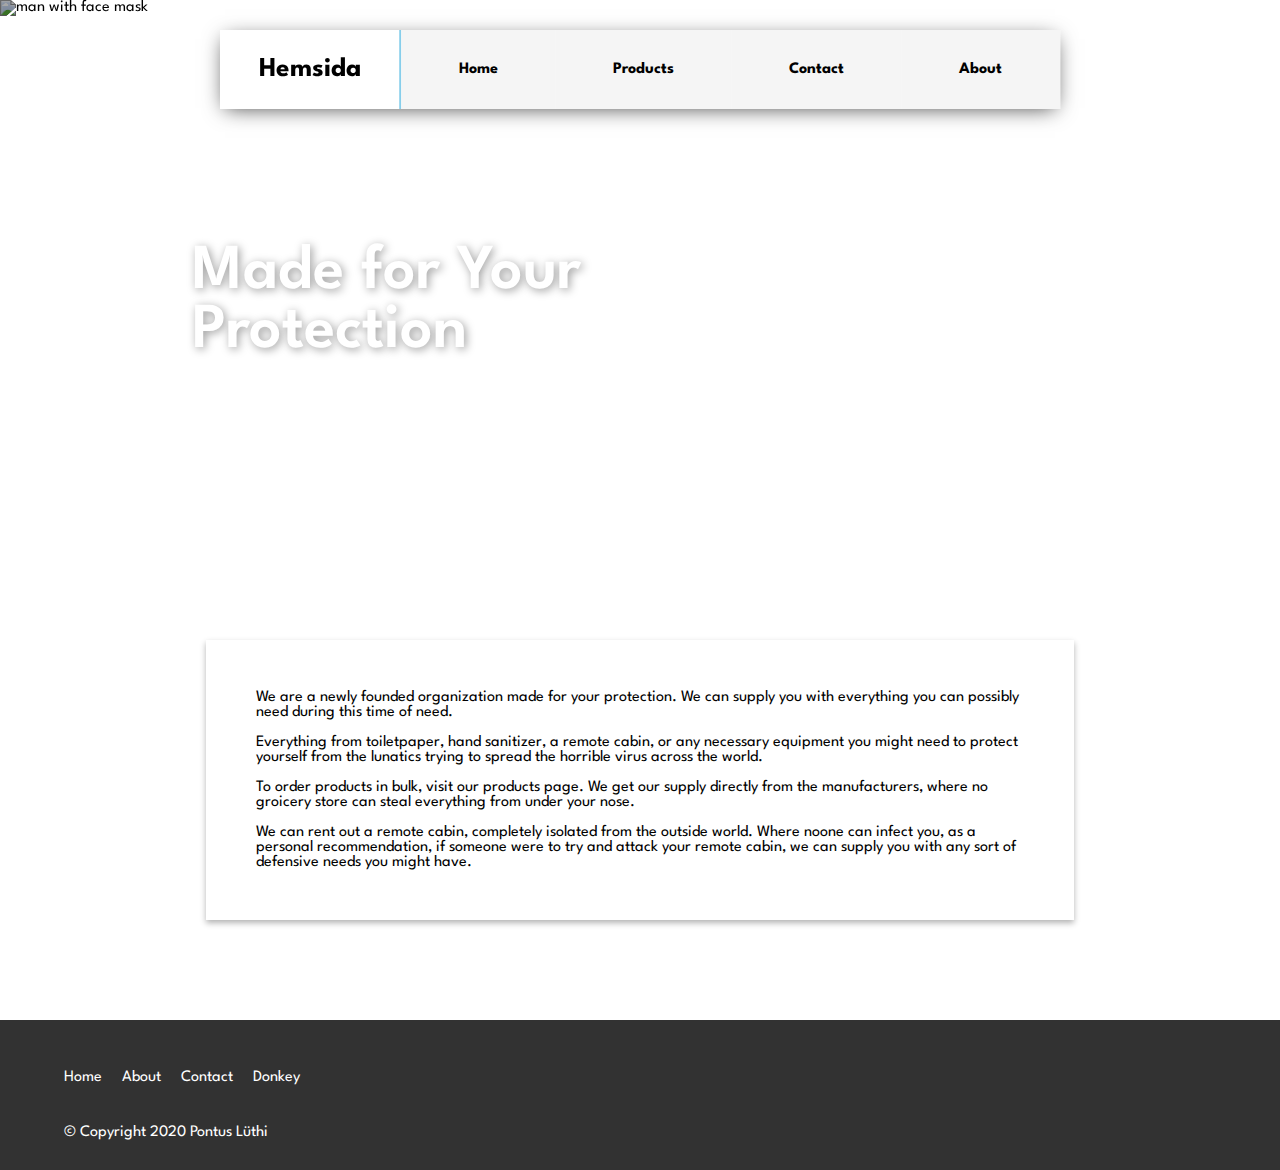
==== about.html @ 4a4408cd "Added relevant content, added about.html" ====
<!DOCTYPE html>
<html lang="en">
  <head>
    <meta charset="UTF-8" />
    <meta name="viewport" content="width=device-width, initial-scale=1.0" />
    <title>pontus-luthi-k5</title>
    <link rel="stylesheet" href="css/style.css" />
    <link rel="stylesheet" href="css/about.css" />
    <link
      href="https://fonts.googleapis.com/css?family=Spartan&display=swap"
      rel="stylesheet"
    />
    <script defer src="js/script.js"></script>
  </head>
  <body>
    <header>
      <h1>Hemsida</h1>
      <ul class="navBarItems">
        <li>
          Home
          <ul class="navList">
            <li><a href="index.html">Home</a></li>
            <li><a href="https://bing.com">Bing</a></li>
            <li><a href="https://github.com">GitHub</a></li>
          </ul>
        </li>
        <li>
          Products
          <ul class="navList">
            <li><a href="https://youtube.com">Youtube</a></li>
            <li><a href="https://bing.com">Bing</a></li>
            <li><a href="https://github.com">GitHub</a></li>
          </ul>
        </li>
        <li>
          Contact
          <ul class="navList">
            <li><a href="https://youtube.com">Youtube</a></li>
            <li><a href="https://bing.com">Bing</a></li>
            <li><a href="https://github.com">GitHub</a></li>
          </ul>
        </li>
        <li>
          About
          <ul class="navList">
            <li><a href="about.html">About</a></li>
            <li><a href="https://bing.com">Bing</a></li>
            <li><a href="https://github.com">GitHub</a></li>
          </ul>
        </li>
      </ul>
    </header>
    <div class="img-background">
      <h2>
        Made for Your <br />
        Protection
      </h2>
      <img
        class="showImage background-image background-image-1"
        src="https://images.unsplash.com/photo-1580094687196-cbc2bdab67e4?ixlib=rb-1.2.1&ixid=eyJhcHBfaWQiOjEyMDd9&auto=format&fit=crop&w=1534&q=80"
        alt="man with face mask"
      />
      <img
        class="background-image"
        src="https://images.unsplash.com/photo-1584463699043-740c40f783d2?ixlib=rb-1.2.1&ixid=eyJhcHBfaWQiOjEyMDd9&auto=format&fit=crop&w=1350&q=80"
        alt="pandemic map"
      />
      <img
        class="background-image"
        src="https://images.unsplash.com/photo-1584109807991-ebfcd80112a8?ixlib=rb-1.2.1&ixid=eyJhcHBfaWQiOjEyMDd9&auto=format&fit=crop&w=1554&q=80"
        alt="empty toilet roll"
      />
    </div>

    <div class="about-text">
      <p>
        We are a newly founded organization made for your protection. We can
        supply you with everything you can possibly need during this time of
        need. <br />
        <br />
        Everything from toiletpaper, hand sanitizer, a remote cabin, or any
        necessary equipment you might need to protect yourself from the lunatics
        trying to spread the horrible virus across the world. <br />
        <br />
        To order products in bulk, visit our products page. We get our supply
        directly from the manufacturers, where no groicery store can steal
        everything from under your nose. <br />
        <br />
        We can rent out a remote cabin, completely isolated from the outside
        world. Where noone can infect you, as a personal recommendation, if
        someone were to try and attack your remote cabin, we can supply you with
        any sort of defensive needs you might have.
      </p>
    </div>

    <footer>
      <ul>
        <li>Home</li>
        <li>About</li>
        <li>Contact</li>
        <li>Donkey</li>
      </ul>
      <p>&copy; Copyright 2020 Pontus Lüthi</p>
    </footer>
  </body>
</html>
---- css/style.css ----
* {
  margin: 0;
  padding: 0;
  font-family: "Spartan", sans-serif;
}

header {
  background-color: rgba(255, 255, 255, 0.95);
  display: flex;
  margin-top: 30px;
  margin-left: auto;
  margin-right: auto;
  align-items: center;
  position: fixed;
  left: 50%;
  transform: translate(-50%);

  box-shadow: 0px 4px 20px -5px rgba(0, 0, 0, 0.75);

  z-index: 2;
}

h1 {
  padding-left: 3vw;
  padding-right: 3vw;
  font-size: 1.7rem;
}

header ul {
  display: flex;
  align-items: center;
  justify-content: space-evenly;
  list-style-type: none;
  text-align: center;
  width: 100%;
}

.navList {
  display: flex;
  background-color: rgba(255, 255, 255, 0.95);
  /* margin-top: 24px; */
  position: absolute;
  flex-direction: column;
  padding-left: 1px;

  width: 100%;
  left: 0px;
  top: 100%;

  transition: all 700ms ease;
  max-height: 0px;
  overflow: hidden;
  background-color: rgb(245, 245, 245);
  box-shadow: 0 5px 10px -5px rgba(0, 0, 0, 0.75);
}

li:hover .navList {
  max-height: 500px;
  background-color: rgba(255, 255, 255, 0.95);
}

.navList li {
  padding-top: 7px;
  padding-bottom: 12px;
  font-weight: 400;
}

ul li {
  position: relative;
}

.navBarItems {
  border-left: 2px solid skyblue;
}

.navBarItems > li {
  padding: 2.5vw;
  padding-left: 4.5vw;
  padding-right: 4.5vw;
  background-color: rgb(245, 245, 245);
  transition: background-color 700ms;
  font-weight: 700;
}

.navBarItems > li:hover {
  background-color: rgba(255, 255, 255, 0.95);
  color: skyblue;
}

a {
  color: black;
  text-decoration: none;
}

.img-background {
  height: 60vh;
  overflow: hidden;
  position: relative;
}

@media (max-height: 700px) {
  .img-background {
    height: 420px;
  }
}

h2 {
  position: absolute;
  left: 15%;
  top: 45%;
  z-index: 1;
  color: white;
  font-size: 4rem;
  font-weight: 600;
  text-shadow: 2px 2px 10px rgba(0, 0, 0, 0.4);
}

@keyframes showImage {
  from {
    left: -100%;
  }
  to {
    left: 0;
  }
}

.background-image {
  display: none;
  position: absolute;
  object-fit: cover;
  width: 100%;
  filter: brightness(0.65);
  z-index: 0;
  height: 100%;
}

.showImage {
  display: block;
  animation: showImage;
  animation-duration: 1300ms;
  animation-fill-mode: forwards;
}

.card-info {
  display: flex;
  flex-wrap: wrap;
  justify-content: space-evenly;
  margin-top: 60px;
}

.card-info a {
  width: 260px;
  height: 25vh;
  background-color: rgba(255, 255, 255, 0.95);
  /* padding: 30px; */
  margin: 40px;
  box-shadow: 0 3px 6px 0 rgba(0, 0, 0, 0.3);

  transition: all 200ms;
}

.card-info a p {
  margin: 20px;
  line-height: 1.5;
}

.card-info a:hover {
  box-shadow: 0 6px 7px 0 rgba(0, 0, 0, 0.4);
}

.card-info img {
  display: block;
  object-fit: cover;
  width: 100%;
  height: 50%;
}

footer {
  width: 100%;
  height: 150px;
  background-color: rgb(50, 50, 50);
  margin-top: 100px;
  color: white;
  display: grid;
  grid-template-rows: 1fr 1fr;
}

footer ul {
  display: flex;
  grid-column: 1;
  list-style-type: none;
  margin-top: 50px;
  margin-bottom: auto;
  margin-left: 5%;
}

footer ul li {
  margin-right: 20px;
}

footer p {
  grid-row: 2;
  align-items: center;
  margin-top: auto;
  margin-bottom: auto;
  margin-left: 5%;
}

@media (max-width: 800px) {
  header {
    background-color: white;
    bottom: 0;
    margin-left: 0;
    margin-right: 0;
    width: 100%;
    height: 12vh;
  }

  .navList {
    display: none;
  }

  .navList li {
    background-color: white;
  }

  .navBarItems > li {
    background-color: white;
  }
}
---- css/about.css ----
.about-text {
  width: 60vw;
  margin-left: auto;
  margin-right: auto;
  margin-top: 100px;
  box-shadow: 0 3px 6px 0 rgba(0, 0, 0, 0.3);
  padding: 50px;
}
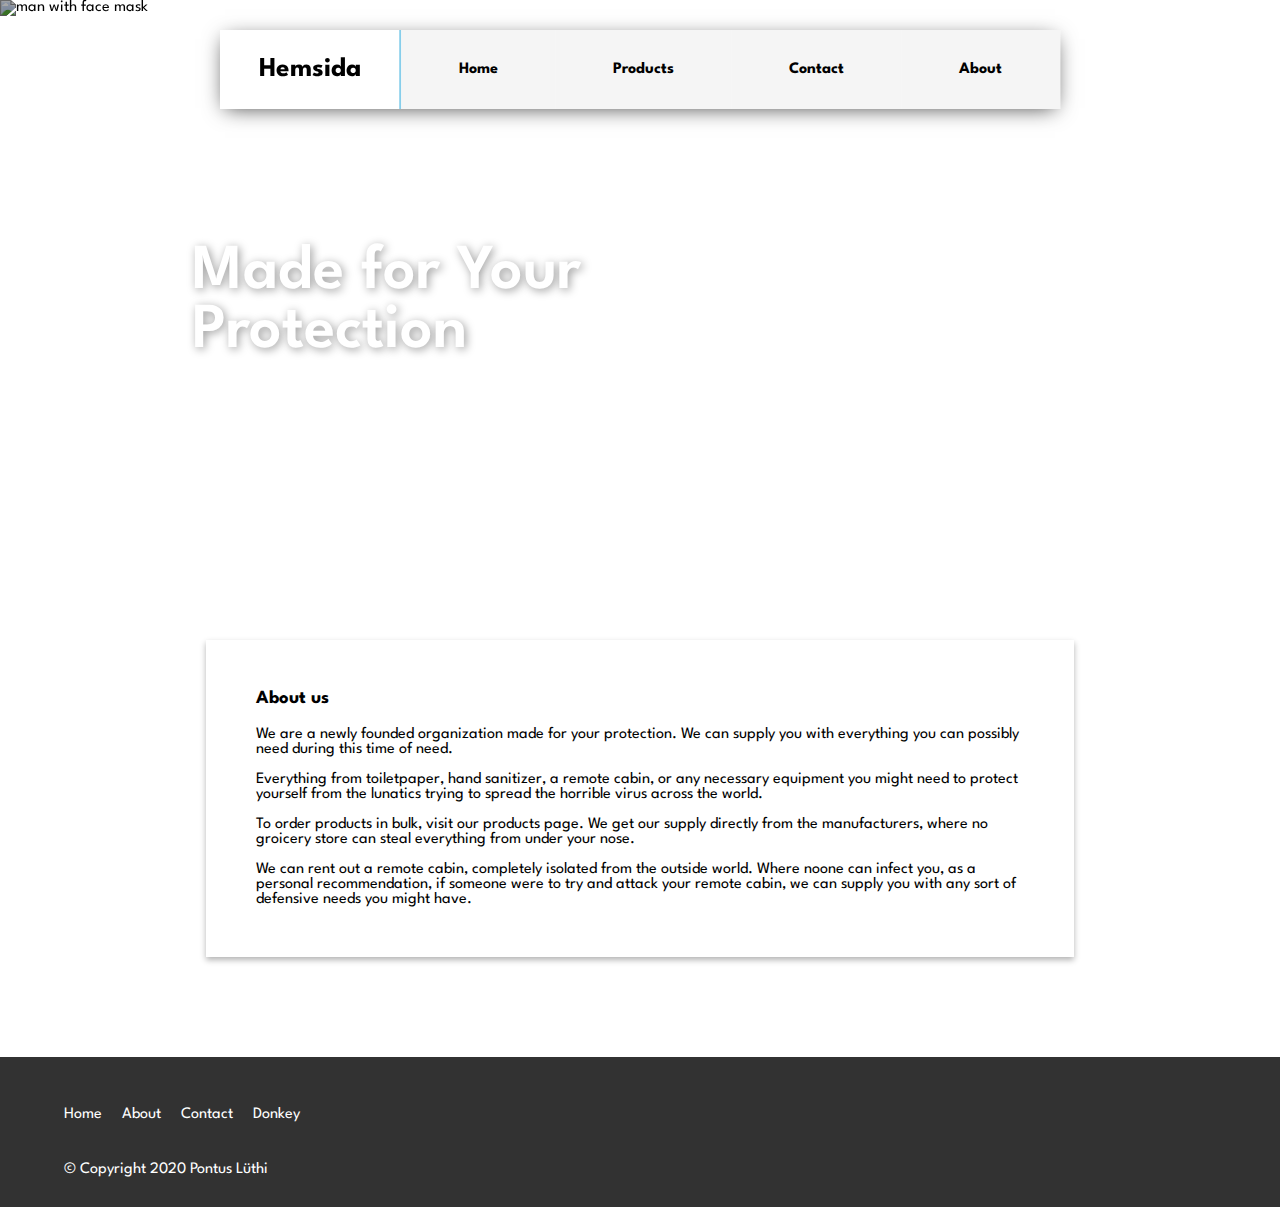
==== commit 1569bf6d: "Improved accessibilty" ====
--- a/about.html
+++ b/about.html
@@ -3,6 +3,7 @@
   <head>
     <meta charset="UTF-8" />
     <meta name="viewport" content="width=device-width, initial-scale=1.0" />
+    <meta name="Description" content="Buy necessities for home confinement.">
     <title>pontus-luthi-k5</title>
     <link rel="stylesheet" href="css/style.css" />
     <link rel="stylesheet" href="css/about.css" />
@@ -20,15 +21,14 @@
           Home
           <ul class="navList">
             <li><a href="index.html">Home</a></li>
-            <li><a href="https://bing.com">Bing</a></li>
-            <li><a href="https://github.com">GitHub</a></li>
+            <li><a href="index.html#card-info">Information</a></li>
           </ul>
         </li>
         <li>
           Products
           <ul class="navList">
-            <li><a href="https://youtube.com">Youtube</a></li>
-            <li><a href="https://bing.com">Bing</a></li>
+            <li><a href="products.html">Top</a></li>
+            <li><a href="products.html">Products</a></li>
             <li><a href="https://github.com">GitHub</a></li>
           </ul>
         </li>
@@ -43,12 +43,18 @@
         <li>
           About
           <ul class="navList">
-            <li><a href="about.html">About</a></li>
-            <li><a href="https://bing.com">Bing</a></li>
-            <li><a href="https://github.com">GitHub</a></li>
+            <li><a href="about.html">Home</a></li>
+            <li><a href="about.html#about-text">Information</a></li>
           </ul>
         </li>
       </ul>
+
+      <div class="smallHeader">
+        <a href="index.html">Home</a>
+        <a href="products.html">Products</a>
+        <a href="https://youtube.com">Contact</a>
+        <a href="about.html">About</a>
+      </div>
     </header>
     <div class="img-background">
       <h2>
@@ -72,7 +78,8 @@
       />
     </div>
 
-    <div class="about-text">
+    <div class="about-text" id="about-text">
+      <h3>About us</h3>
       <p>
         We are a newly founded organization made for your protection. We can
         supply you with everything you can possibly need during this time of
--- a/css/style.css
+++ b/css/style.css
@@ -26,7 +26,8 @@
   font-size: 1.7rem;
 }
 
-header ul {
+header ul,
+.smallHeader {
   display: flex;
   align-items: center;
   justify-content: space-evenly;
@@ -54,7 +55,7 @@
   box-shadow: 0 5px 10px -5px rgba(0, 0, 0, 0.75);
 }
 
-li:hover .navList {
+li:hover .navList, .navList:focus-within {
   max-height: 500px;
   background-color: rgba(255, 255, 255, 0.95);
 }
@@ -82,7 +83,16 @@
   font-weight: 700;
 }
 
-.navBarItems > li:hover {
+.smallHeader a {
+  padding: auto;
+}
+
+.smallHeader {
+  display: none;
+}
+
+.navBarItems > li:hover,
+.smallHeader a:hover {
   background-color: rgba(255, 255, 255, 0.95);
   color: skyblue;
 }
@@ -152,11 +162,16 @@
   width: 260px;
   height: 25vh;
   background-color: rgba(255, 255, 255, 0.95);
-  /* padding: 30px; */
   margin: 40px;
   box-shadow: 0 3px 6px 0 rgba(0, 0, 0, 0.3);
 
   transition: all 200ms;
+}
+
+@media (max-height: 1200px) {
+  .card-info a {
+    font-size: 0.8rem;
+  }
 }
 
 .card-info a p {
@@ -216,6 +231,10 @@
     height: 12vh;
   }
 
+  h1 {
+    display: none;
+  }
+
   .navList {
     display: none;
   }
@@ -227,4 +246,13 @@
   .navBarItems > li {
     background-color: white;
   }
-}
+
+  header ul {
+    display: none;
+  }
+
+  .smallHeader {
+    display: flex;
+    justify-content: space-evenly;
+  }
+}
--- a/css/about.css
+++ b/css/about.css
@@ -6,3 +6,7 @@
   box-shadow: 0 3px 6px 0 rgba(0, 0, 0, 0.3);
   padding: 50px;
 }
+
+h3 {
+  margin-bottom: 20px;  
+}